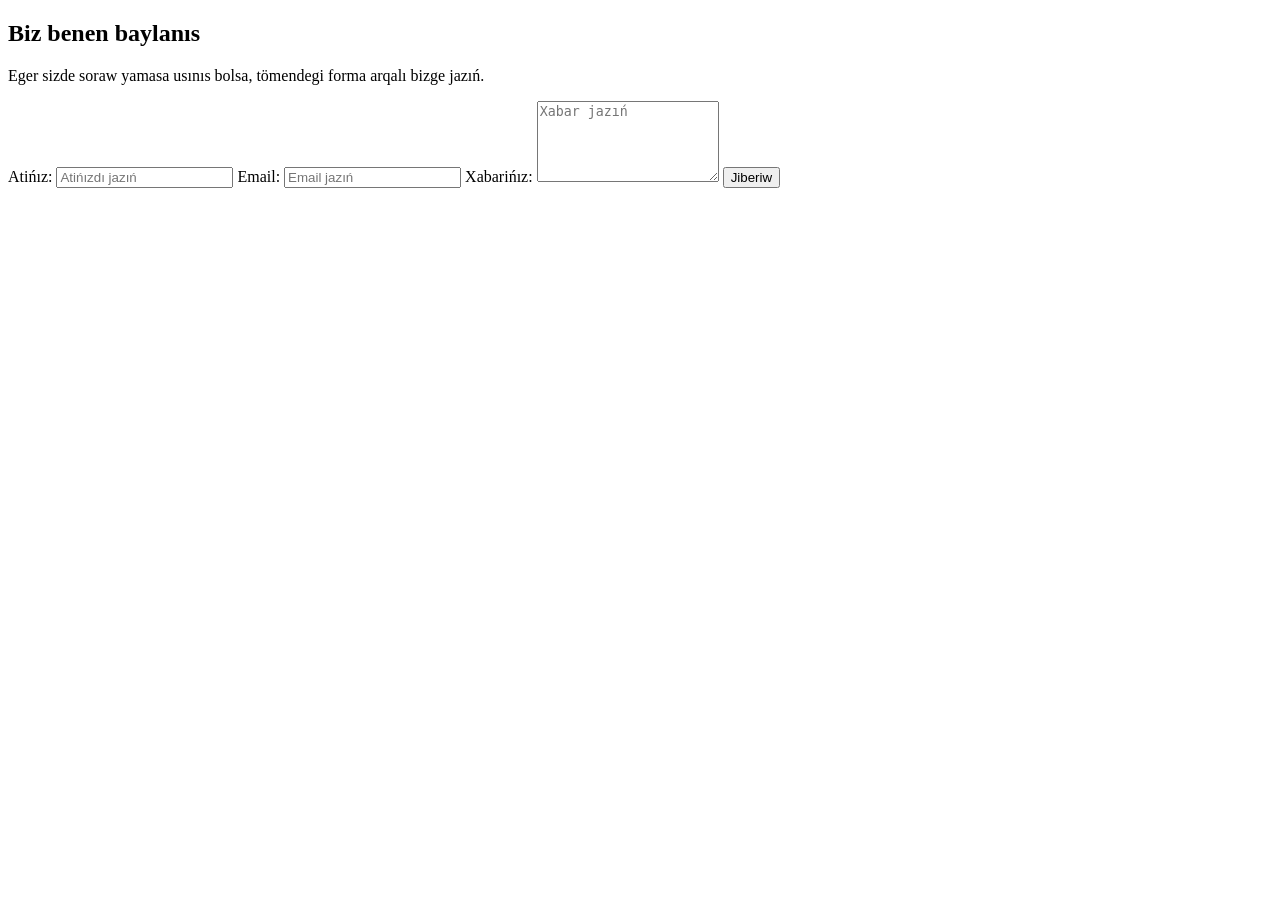
==== contact.html @ 38344572 "Add files via upload" ====
<!DOCTYPE html>
<html>
<head>
    <meta charset="UTF-8">
    <title>Baylanıs</title>
    <link rel="stylesheet" href="style.css">
</head>
<body>

<section class="contact">
    <h2>Biz benen baylanıs</h2>
    <p>Eger sizde soraw yamasa usınıs bolsa, tömendegi forma arqalı bizge jazıń.</p>

    <form>
        <label for="name">Atińız:</label>
        <input type="text" id="name" placeholder="Atińızdı jazıń">

        <label for="email">Email:</label>
        <input type="email" id="email" placeholder="Email jazıń">

        <label for="message">Xabarińız:</label>
        <textarea id="message" rows="5" placeholder="Xabar jazıń"></textarea>

        <button type="submit">Jiberiw</button>
    </form>
</section>

</body>
</html>
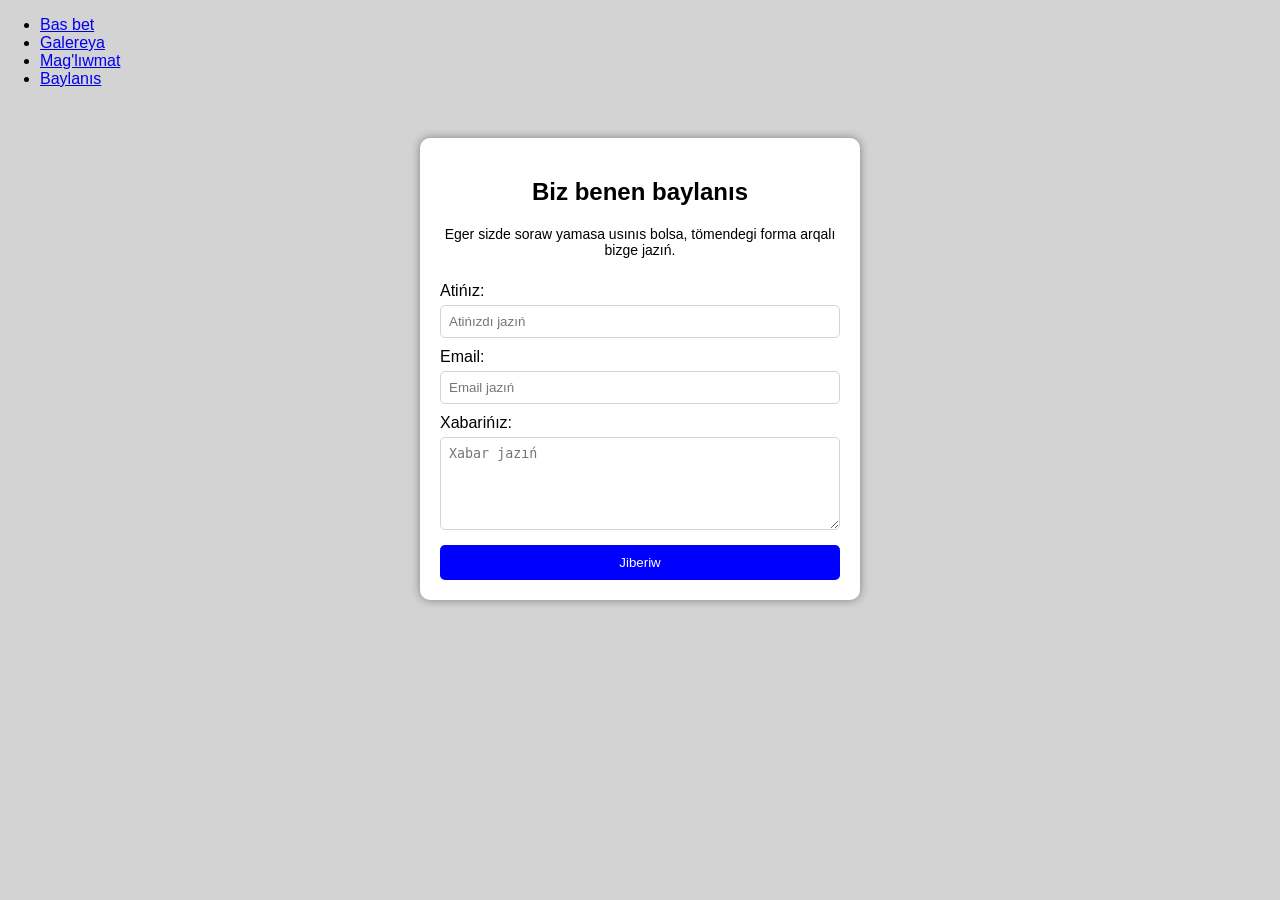
==== commit f5e3874a: "Update contact.html" ====
--- a/contact.html
+++ b/contact.html
@@ -6,7 +6,14 @@
     <link rel="stylesheet" href="style.css">
 </head>
 <body>
-
+<nav>
+<ul>
+<li><a href="index.html">Bas bet</a></li>
+<li><a href="gallery.html">Galereya</a></li>
+<li><a href="info.html">Mag'lıwmat</a></li>
+<li><a href="contact.html">Baylanıs</a></li>
+</ul>
+</nav>
 <section class="contact">
     <h2>Biz benen baylanıs</h2>
     <p>Eger sizde soraw yamasa usınıs bolsa, tömendegi forma arqalı bizge jazıń.</p>
@@ -26,4 +33,4 @@
 </section>
 
 </body>
-</html>+</html>
--- a/style.css
+++ b/style.css
@@ -0,0 +1,54 @@
+body{
+    font-family: Arial, sans-serif;
+    background: lightgray;
+    margin:0;
+    padding:0;
+}
+
+.contact{
+    width:400px;
+    margin:50px auto;
+    background: white;
+    padding:20px;
+    border-radius:10px;
+    box-shadow:0 0 10px gray;
+}
+
+.contact h2{
+    text-align:center;
+}
+
+.contact p{
+    text-align:center;
+    font-size:14px;
+}
+
+form{
+    display:flex;
+    flex-direction:column;
+}
+
+label{
+    margin-top:10px;
+}
+
+input, textarea{
+    padding:8px;
+    margin-top:5px;
+    border:1px solid lightgray;
+    border-radius:5px;
+}
+
+button{
+    margin-top:15px;
+    padding:10px;
+    background: blue;
+    color: white;
+    border:none;
+    border-radius:5px;
+    cursor:pointer;
+}
+
+button:hover{
+    background: darkblue;
+}
